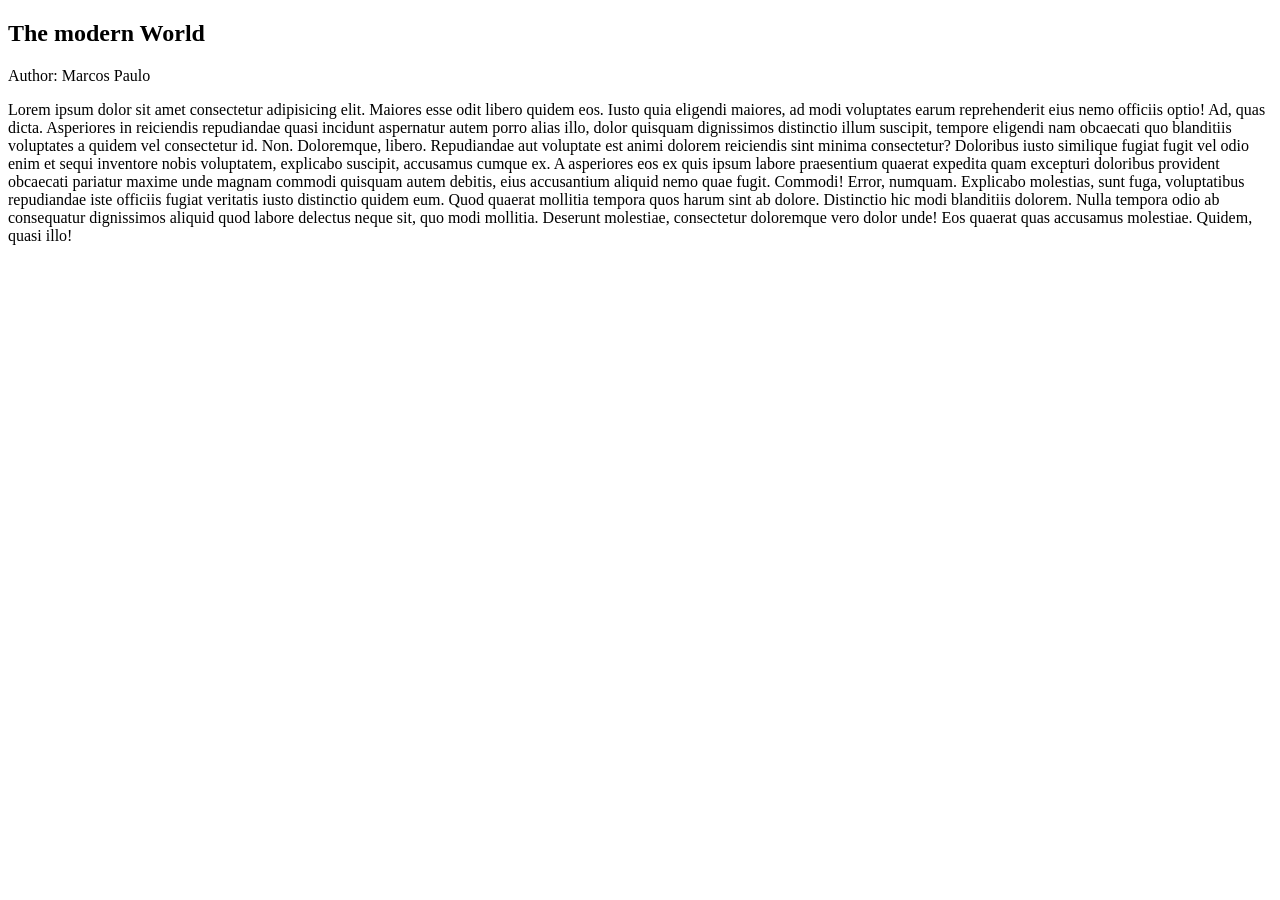
==== estudos_frontend/fase1_frontend/artigo.html @ db80533e "Estrutura semântica do artigo de IA" ====
<!DOCTYPE html>
<html lang="pt-BR">
<head>
  <meta charset="UTF-8">
  <meta name="viewport" content="width=device-width, initial-scale=1.0">
  <title>O avanço da IA</title>
</head>
<body>
  <header></header>
  <main></main>
  <article>
    <h1>The modern World</h1>
    <p>Author: Marcos Paulo</p>
    <div class="text_font">
      Lorem ipsum dolor sit amet consectetur adipisicing elit. Maiores esse odit libero quidem eos. Iusto quia eligendi maiores, ad modi voluptates earum reprehenderit eius nemo officiis optio! Ad, quas dicta.
      Asperiores in reiciendis repudiandae quasi incidunt aspernatur autem porro alias illo, dolor quisquam dignissimos distinctio illum suscipit, tempore eligendi nam obcaecati quo blanditiis voluptates a quidem vel consectetur id. Non.
      Doloremque, libero. Repudiandae aut voluptate est animi dolorem reiciendis sint minima consectetur? Doloribus iusto similique fugiat fugit vel odio enim et sequi inventore nobis voluptatem, explicabo suscipit, accusamus cumque ex.
      A asperiores eos ex quis ipsum labore praesentium quaerat expedita quam excepturi doloribus provident obcaecati pariatur maxime unde magnam commodi quisquam autem debitis, eius accusantium aliquid nemo quae fugit. Commodi!
      Error, numquam. Explicabo molestias, sunt fuga, voluptatibus repudiandae iste officiis fugiat veritatis iusto distinctio quidem eum. Quod quaerat mollitia tempora quos harum sint ab dolore. Distinctio hic modi blanditiis dolorem.
      Nulla tempora odio ab consequatur dignissimos aliquid quod labore delectus neque sit, quo modi mollitia. Deserunt molestiae, consectetur doloremque vero dolor unde! Eos quaerat quas accusamus molestiae. Quidem, quasi illo!
    </div>
  </article>
  <section></section>
  <footer></footer>
</body>
</html>
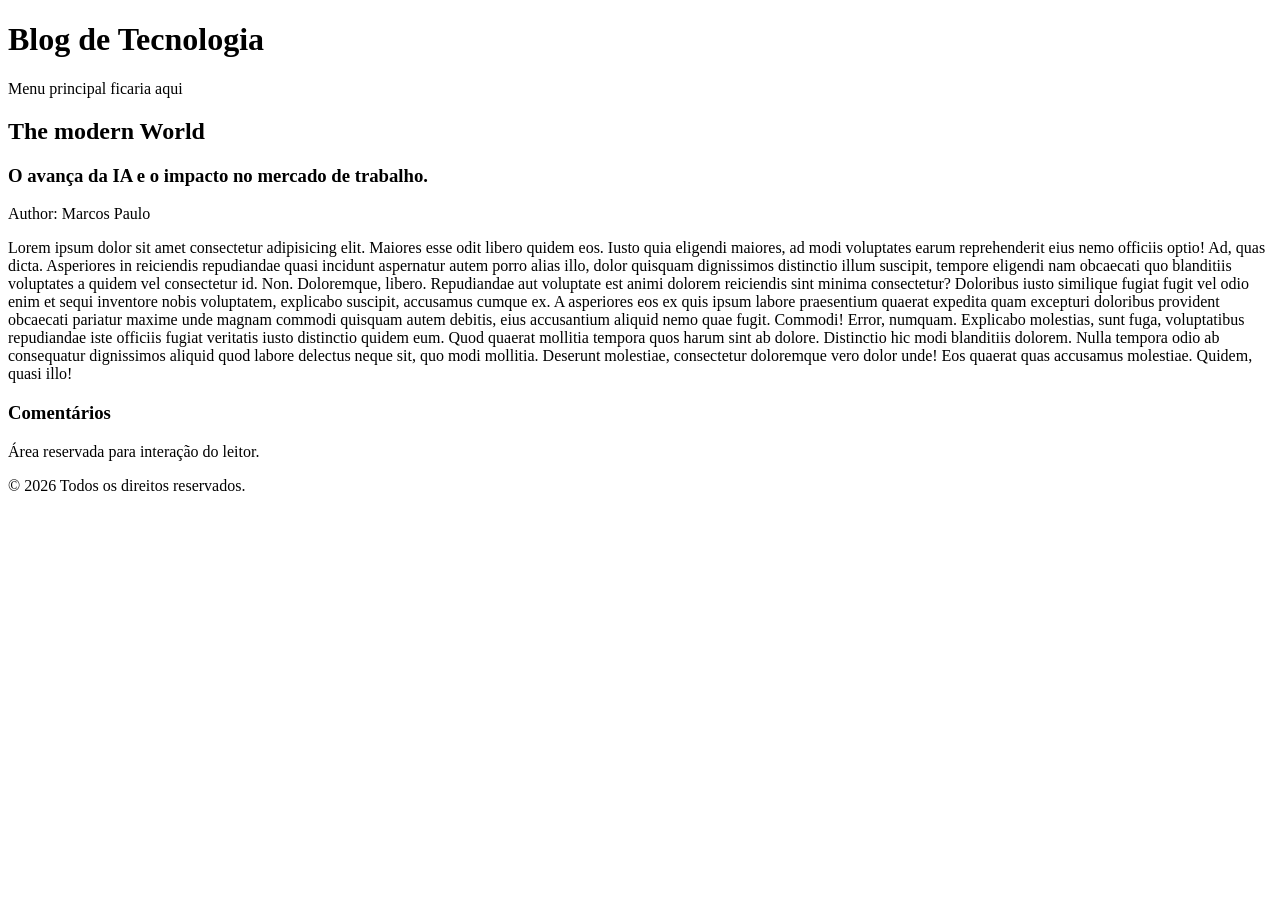
==== commit 2cc2be30: "Ajuste de semântica do artigo de IA" ====
--- a/estudos_frontend/fase1_frontend/artigo.html
+++ b/estudos_frontend/fase1_frontend/artigo.html
@@ -6,21 +6,31 @@
   <title>O avanço da IA</title>
 </head>
 <body>
-  <header></header>
-  <main></main>
-  <article>
-    <h1>The modern World</h1>
-    <p>Author: Marcos Paulo</p>
-    <div class="text_font">
-      Lorem ipsum dolor sit amet consectetur adipisicing elit. Maiores esse odit libero quidem eos. Iusto quia eligendi maiores, ad modi voluptates earum reprehenderit eius nemo officiis optio! Ad, quas dicta.
-      Asperiores in reiciendis repudiandae quasi incidunt aspernatur autem porro alias illo, dolor quisquam dignissimos distinctio illum suscipit, tempore eligendi nam obcaecati quo blanditiis voluptates a quidem vel consectetur id. Non.
-      Doloremque, libero. Repudiandae aut voluptate est animi dolorem reiciendis sint minima consectetur? Doloribus iusto similique fugiat fugit vel odio enim et sequi inventore nobis voluptatem, explicabo suscipit, accusamus cumque ex.
-      A asperiores eos ex quis ipsum labore praesentium quaerat expedita quam excepturi doloribus provident obcaecati pariatur maxime unde magnam commodi quisquam autem debitis, eius accusantium aliquid nemo quae fugit. Commodi!
-      Error, numquam. Explicabo molestias, sunt fuga, voluptatibus repudiandae iste officiis fugiat veritatis iusto distinctio quidem eum. Quod quaerat mollitia tempora quos harum sint ab dolore. Distinctio hic modi blanditiis dolorem.
-      Nulla tempora odio ab consequatur dignissimos aliquid quod labore delectus neque sit, quo modi mollitia. Deserunt molestiae, consectetur doloremque vero dolor unde! Eos quaerat quas accusamus molestiae. Quidem, quasi illo!
-    </div>
-  </article>
-  <section></section>
-  <footer></footer>
+  <header>
+    <h1>Blog de Tecnologia</h1>
+    <nav>Menu principal ficaria aqui</nav>
+  </header>
+  <main>
+    <article>
+      <h2>The modern World</h2>
+      <h3>O avança da IA e o impacto no mercado de trabalho.</h3>
+      <p>Author: Marcos Paulo</p>
+      <p class="text_font">
+        Lorem ipsum dolor sit amet consectetur adipisicing elit. Maiores esse odit libero quidem eos. Iusto quia eligendi maiores, ad modi voluptates earum reprehenderit eius nemo officiis optio! Ad, quas dicta.
+        Asperiores in reiciendis repudiandae quasi incidunt aspernatur autem porro alias illo, dolor quisquam dignissimos distinctio illum suscipit, tempore eligendi nam obcaecati quo blanditiis voluptates a quidem vel consectetur id. Non.
+        Doloremque, libero. Repudiandae aut voluptate est animi dolorem reiciendis sint minima consectetur? Doloribus iusto similique fugiat fugit vel odio enim et sequi inventore nobis voluptatem, explicabo suscipit, accusamus cumque ex.
+        A asperiores eos ex quis ipsum labore praesentium quaerat expedita quam excepturi doloribus provident obcaecati pariatur maxime unde magnam commodi quisquam autem debitis, eius accusantium aliquid nemo quae fugit. Commodi!
+        Error, numquam. Explicabo molestias, sunt fuga, voluptatibus repudiandae iste officiis fugiat veritatis iusto distinctio quidem eum. Quod quaerat mollitia tempora quos harum sint ab dolore. Distinctio hic modi blanditiis dolorem.
+        Nulla tempora odio ab consequatur dignissimos aliquid quod labore delectus neque sit, quo modi mollitia. Deserunt molestiae, consectetur doloremque vero dolor unde! Eos quaerat quas accusamus molestiae. Quidem, quasi illo!
+      </p>
+    </article>
+    <section>
+      <h3>Comentários</h3>
+      <p>Área reservada para interação do leitor.</p>
+    </section>
+  </main>
+  <footer>
+    <p>&copy; 2026 Todos os direitos reservados.</p>
+  </footer>
 </body>
 </html>
